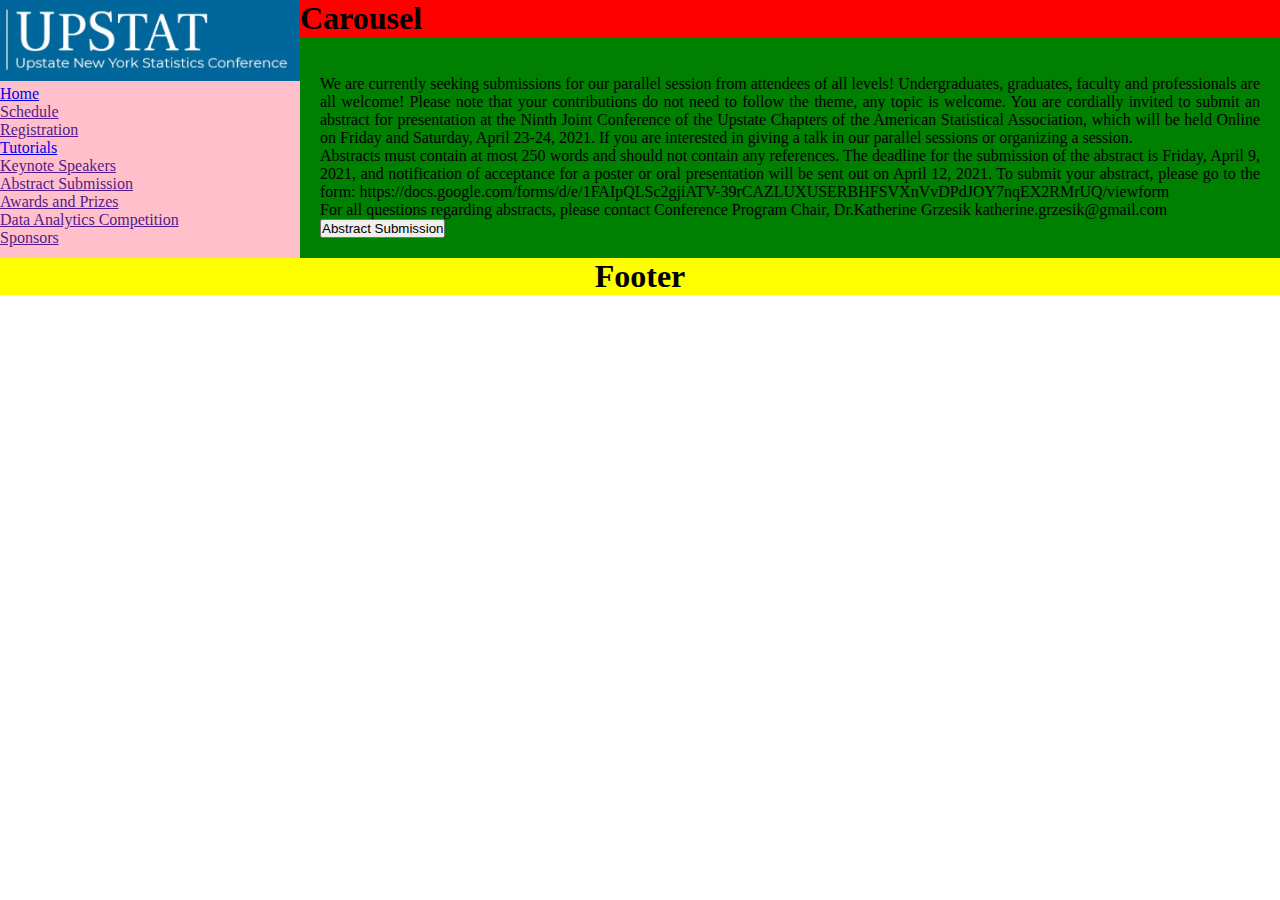
==== UserInterface/abstractSubmission.html @ 516ecdb2 "Added abstract submission page" ====
<!DOCTYPE html>
<html lang="en">
<head>
    <meta name="viewport" content="width=device-width, initial-scale=1.0">
    <title>Abstract Submission</title>
    <link rel="stylesheet" href="assets/css/styles.css" media="screen"/>
</head>
<body>
    <div class="container">
        <section class="main-carousel">
            <h1>Carousel</h1>
        </section>
        <section id="site-navigation" class="main-navigation" role="navigation" aria-label="Site Menu">
            <header class="site-branding">
                <div class="site-logo">
                    <a href="#" class="custom-logo" rel="home">
                        <img src="assets/media/UPSTAT_Logo.jpeg" class="custom-logo" alt="Upstat Logo" width="300"  />
                    </a>
                </div>
            </header>
            <div class="menu-site-nav-container">
                <ul id="site-menu" class="menu">
                    <li id="menu-item-1" class="Home">
                        <a href="template.html">Home</a>
                    </li>
                    <li id="menu-item-2" class="Schedule">
                        <a href="">Schedule</a>
                    </li>
                    <li id="menu-item-3" class="Registration">
                        <a href="">Registration</a>
                    </li>
                    <li id="menu-item-4" class="Tutorials">
                        <a href="tutorials.html">Tutorials</a>
                    </li>
                    <li id="menu-item-5" class="Speakers">
                        <a href="">Keynote Speakers</a>
                    </li>
                    <li id="menu-item-6" class="Abstract">
                        <a href="">Abstract Submission</a>
                    </li>
                    <li id="menu-item-7" class="Awards">
                        <a href="">Awards and Prizes</a>
                    </li>
                    <li id="menu-item-8" class="Competition">
                        <a href="">Data Analytics Competition</a>
                    </li>
                    <li id="menu-item-9" class="Sponsors">
                        <a href="">Sponsors</a>
                    </li>
                </ul>
            </div>
        </section>
        <section id="main-content" class="main-content">
            <div class="main-content-intro">
            </div>
            <div class="main-content-theme">
                <br>
                We are currently seeking submissions for our parallel session from attendees of all levels! Undergraduates, graduates, 
                faculty and professionals are all welcome! Please note that your contributions do not need to follow the theme, any topic 
                is welcome. You are cordially invited to submit an abstract for presentation at the Ninth Joint Conference of the Upstate 
                Chapters of the American Statistical Association, which will be held Online on Friday and Saturday, April 23-24, 2021.  
                If you are interested in giving a talk in our parallel sessions or organizing a session.
                <br>
                Abstracts must contain at most 250 words and should not contain any references. 
                The deadline for the submission of the abstract is Friday, April 9, 2021, and notification of acceptance for a poster or 
                oral presentation will be sent out on  April 12, 2021. 
                To submit your abstract, please go to the form: https://docs.google.com/forms/d/e/1FAIpQLSc2gjiATV-39rCAZLUXUSERBHFSVXnVvDPdJOY7nqEX2RMrUQ/viewform 
                <br>
                For all questions regarding abstracts, please contact Conference Program Chair, Dr.Katherine Grzesik katherine.grzesik@gmail.com  
            </div>
            <button class="abstractSub">Abstract Submission</button>
        </section>
    </div>
    <footer class="main-footer">
        <h1>Footer</h1>
    </footer>
</body>
</html>
---- UserInterface/assets/css/styles.css ----
*{
    padding:0;
    margin: 0;
}


/* .site-branding{
    grid-area: title;
    background-color: rgb(27, 134, 235);
} */
.main-navigation{
    grid-area: navbar;
    background-color: pink;
}
.main-carousel{
    grid-area: head;
    background-color: red;
}
.main-content{
    grid-area: main;
    background-color: green;
    padding: 20px;
    text-align: justify;
}
.main-footer{
    grid-area: footer;
    background-color: yellow;
    position: relative;
    left: 0;
    bottom: 0;
    width: 100%; 
    text-align: center;
}


.container{
    display: grid;
    background-color: aquamarine;
    grid-template-areas: 
    'navbar head head head head head'
    'navbar main main main main main'
    'navbar main main main main main'
    'navbar main main main main main';
}
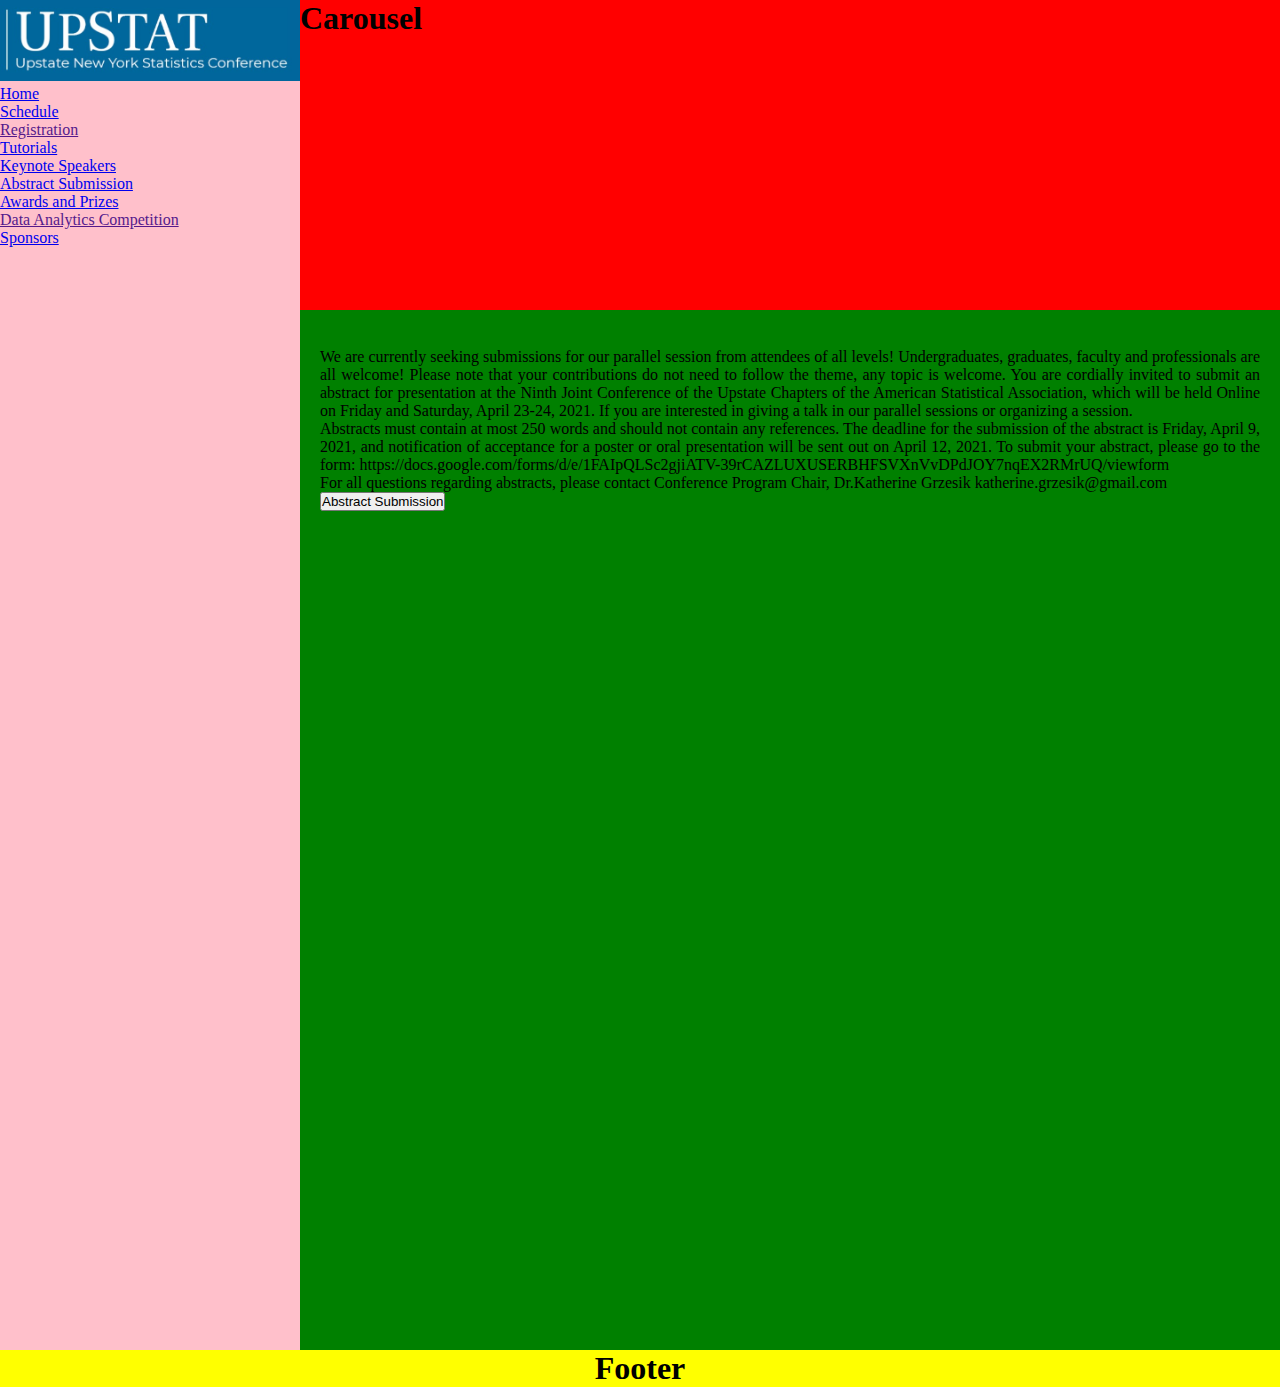
==== commit bb6847c9: "Commiting Changes." ====
--- a/UserInterface/abstractSubmission.html
+++ b/UserInterface/abstractSubmission.html
@@ -24,7 +24,7 @@
                         <a href="template.html">Home</a>
                     </li>
                     <li id="menu-item-2" class="Schedule">
-                        <a href="">Schedule</a>
+                        <a href="schedule.html">Schedule</a>
                     </li>
                     <li id="menu-item-3" class="Registration">
                         <a href="">Registration</a>
@@ -33,19 +33,19 @@
                         <a href="tutorials.html">Tutorials</a>
                     </li>
                     <li id="menu-item-5" class="Speakers">
-                        <a href="">Keynote Speakers</a>
+                        <a href="keyNoteSpeaker.html">Keynote Speakers</a>
                     </li>
                     <li id="menu-item-6" class="Abstract">
-                        <a href="">Abstract Submission</a>
+                        <a href="abstractSubmission.html">Abstract Submission</a>
                     </li>
                     <li id="menu-item-7" class="Awards">
-                        <a href="">Awards and Prizes</a>
+                        <a href="awardsAndPrizes.html">Awards and Prizes</a>
                     </li>
                     <li id="menu-item-8" class="Competition">
                         <a href="">Data Analytics Competition</a>
                     </li>
                     <li id="menu-item-9" class="Sponsors">
-                        <a href="">Sponsors</a>
+                        <a href="sponsors.html">Sponsors</a>
                     </li>
                 </ul>
             </div>
--- a/UserInterface/assets/css/styles.css
+++ b/UserInterface/assets/css/styles.css
@@ -41,4 +41,126 @@
     'navbar main main main main main'
     'navbar main main main main main'
     'navbar main main main main main';
+    height: 150vh;
 }
+
+/* Schedule */
+.tab {
+    overflow: hidden;
+    border: 1px solid #ccc;
+    background-color: #f1f1f1;
+  }
+  
+  /* Style the buttons inside the tab */
+  .tab button {
+    background-color: inherit;
+    float: left;
+    border: none;
+    outline: none;
+    cursor: pointer;
+    padding: 14px 16px;
+    transition: 0.3s;
+    font-size: 17px;
+  }
+  
+  /* Change background color of buttons on hover */
+  .tab button:hover {
+    background-color: #ddd;
+  }
+  
+  /* Create an active/current tablink class */
+  .tab button.active {
+    background-color: #ccc;
+  }
+  
+  /* Style the tab content */
+  .tabcontent {
+    display: none;
+    padding: 6px 12px;
+    border: 1px solid #ccc;
+    border-top: none;
+  }
+
+
+.toggle{
+  display:inline-block;
+ height:48px;
+ width:48px;  /*background:url("http://icons.iconarchive.com/icons/pixelmixer/basic/48/plus-icon.png"); */
+ }
+ .toggle.expanded{
+   background-color: red;
+   /* background:url("http://cdn2.iconfinder.com/data/icons/onebit/PNG/onebit_32.png"); */
+ }
+
+
+/*SDBFKJRBNJLGHWRLJFNWRJLBLRV JRBVLJFVJLBVLJBVDJBS;LIAEKDNASNFLI NWNWIJKLDXCWNLRBUHR EQQELRJICNROW*/
+
+ .accordion {
+  background-color: #8fb7a5;
+  color: #FFF;
+  cursor: pointer;
+  padding: 10px;
+  margin-bottom: 10px;
+  width: 100%;
+  text-align: left;
+  border: 1px solid white;
+  outline: none;
+  transition: 0.4s;
+  font: 22px;
+}
+
+/* Add a background color to the button if it is clicked on (add the .active class with JS), and when you move the mouse over it (hover) */
+.active, .accordion:hover {
+  background-color: #527e6a;
+}
+
+.sub-accordion {
+  background-color: rgb(114, 114, 235);
+  color: #FFF;
+  cursor: pointer;
+  padding: 10px;
+  margin-bottom: 10px;
+  width: 100%;
+  text-align: left;
+  border: 1px solid white;
+  outline: none;
+  transition: 0.4s;
+  font: 22px;
+}
+
+/* Add a background color to the button if it is clicked on (add the .active class with JS), and when you move the mouse over it (hover) */
+.active, .sub-accordion:hover {
+  background-color: #322fc2;
+}
+/* Style the accordion panel. Note: hidden by default */
+.panel {
+  padding: 0 18px;
+  display: none;
+  overflow: hidden;
+}
+.sub-panel {
+  padding: 0 18px;
+  display: none;
+  overflow: visible;
+}
+
+p{
+font: 16px; 
+}
+
+.accordion:after {
+  content: '\02795'; /* Unicode character for "plus" sign (+) */
+  font-size: 15px;
+  float: right;
+  margin-left: 5px;
+}
+.sub-accordion:after {
+  content: '\02795'; /* Unicode character for "plus" sign (+) */
+  font-size: 15px;
+  float: right;
+  margin-left: 5px;
+}
+.active:after {
+  content: "\2796"; /* Unicode character for "minus" sign (-) */
+}
+
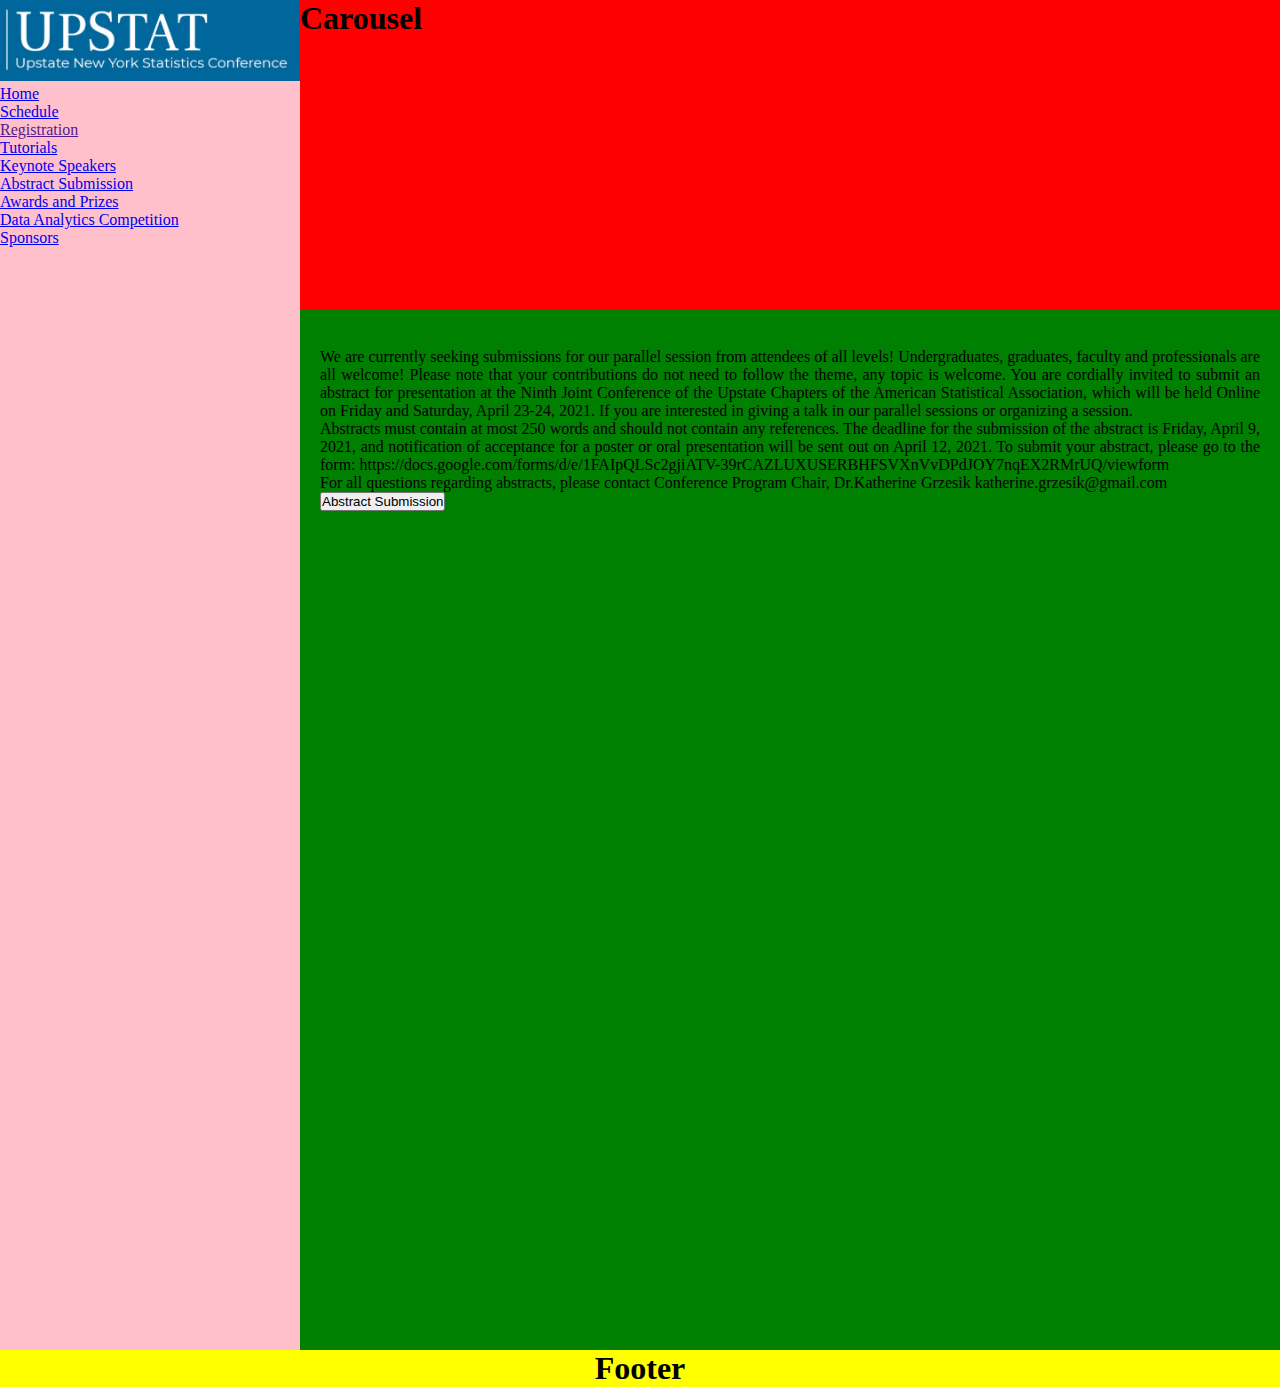
==== commit 647f96d2: "added data analytics competition page" ====
--- a/UserInterface/abstractSubmission.html
+++ b/UserInterface/abstractSubmission.html
@@ -42,7 +42,7 @@
                         <a href="awardsAndPrizes.html">Awards and Prizes</a>
                     </li>
                     <li id="menu-item-8" class="Competition">
-                        <a href="">Data Analytics Competition</a>
+                        <a href="dataAnalyticsCompetition.html">Data Analytics Competition</a>
                     </li>
                     <li id="menu-item-9" class="Sponsors">
                         <a href="sponsors.html">Sponsors</a>
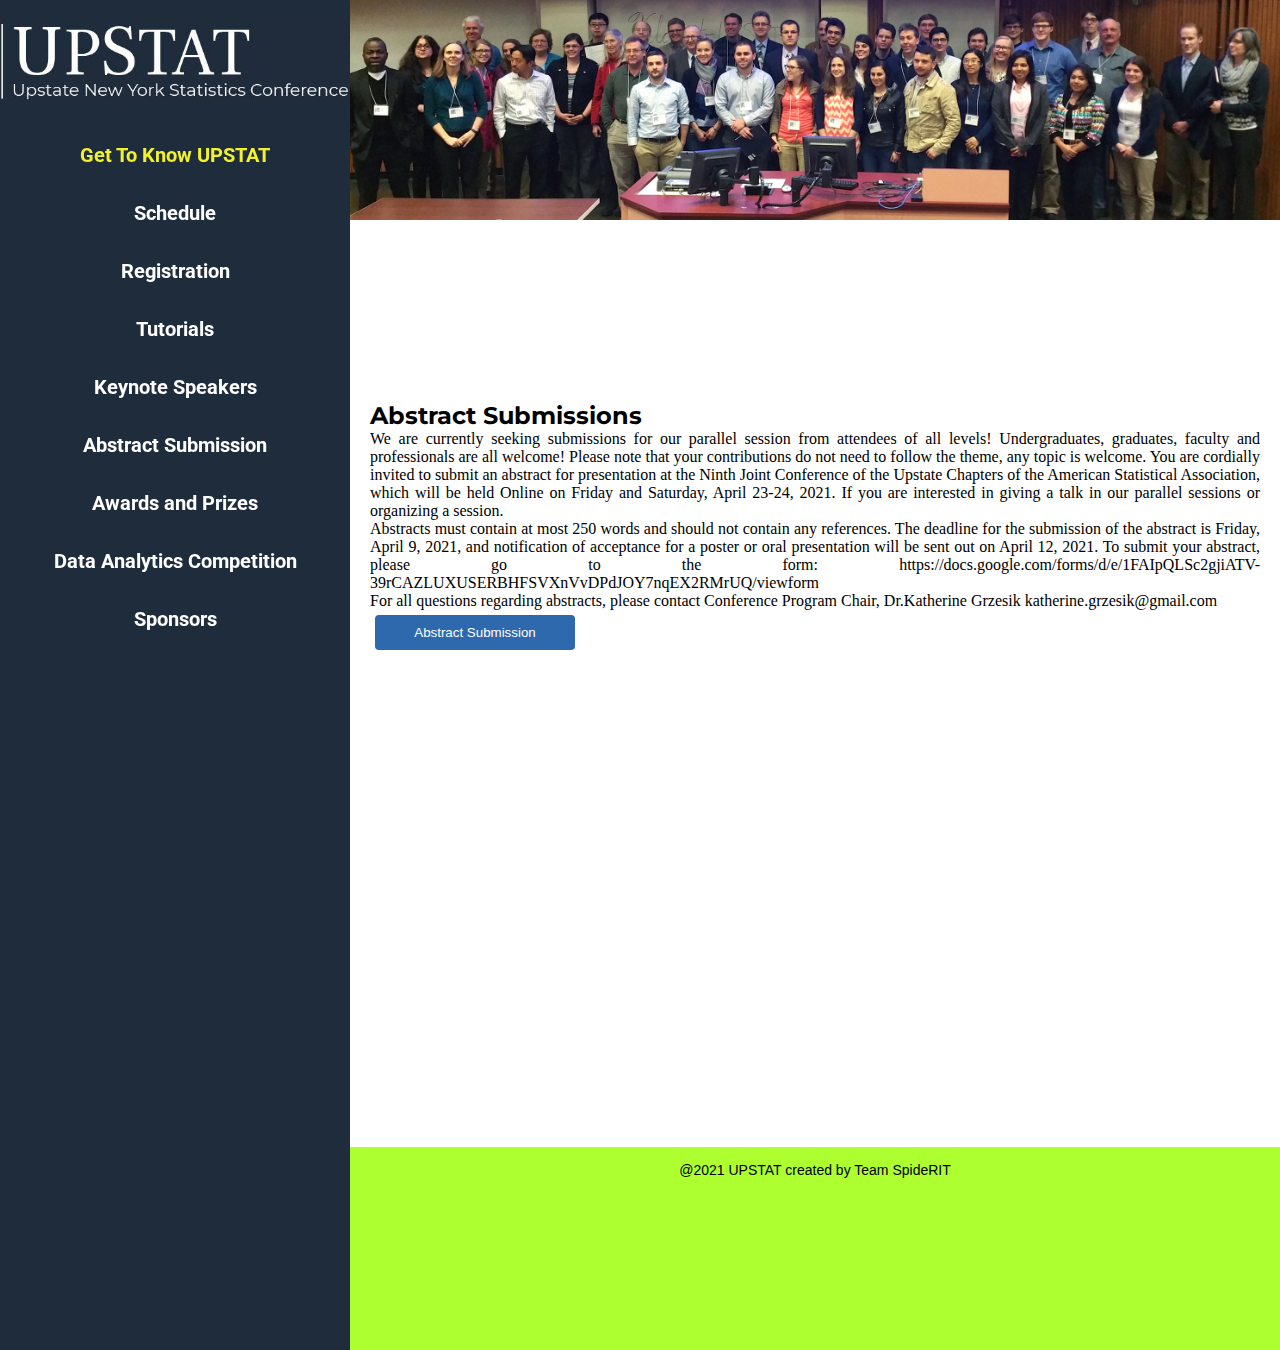
==== commit 8a6568f3: "frontend-css-added" ====
--- a/UserInterface/abstractSubmission.html
+++ b/UserInterface/abstractSubmission.html
@@ -1,33 +1,38 @@
 <!DOCTYPE html>
 <html lang="en">
+
 <head>
     <meta name="viewport" content="width=device-width, initial-scale=1.0">
     <title>Abstract Submission</title>
-    <link rel="stylesheet" href="assets/css/styles.css" media="screen"/>
+    <link rel="stylesheet" href="assets/css/styles.css" media="screen" />
 </head>
+
 <body>
     <div class="container">
         <section class="main-carousel">
-            <h1>Carousel</h1>
+            <img src="./assets/media/UPSTAT_Banner.jpg" class="banner" alt="carousel-banner" />
         </section>
         <section id="site-navigation" class="main-navigation" role="navigation" aria-label="Site Menu">
-            <header class="site-branding">
+            <!-- <div class="site-logo">
+                    <a href="#" class="custom-logo" rel="home">
+                        <img src="assets/media/UPSTAT_Logo.jpeg" class="custom-logo" alt="Upstat Logo" width="300" />
+                    </a>
+                </div> -->
+            <div class="menu-site-nav-container">
                 <div class="site-logo">
                     <a href="#" class="custom-logo" rel="home">
-                        <img src="assets/media/UPSTAT_Logo.jpeg" class="custom-logo" alt="Upstat Logo" width="300"  />
+                        <img src="./assets/media/UpStat_Logo2.jpg" class="custom-logo" alt="UpSTATLogo" width="350" />
                     </a>
                 </div>
-            </header>
-            <div class="menu-site-nav-container">
                 <ul id="site-menu" class="menu">
                     <li id="menu-item-1" class="Home">
-                        <a href="template.html">Home</a>
+                        <a href="index.html">Get To Know UPSTAT</a>
                     </li>
                     <li id="menu-item-2" class="Schedule">
                         <a href="schedule.html">Schedule</a>
                     </li>
                     <li id="menu-item-3" class="Registration">
-                        <a href="">Registration</a>
+                        <a href="registration.html">Registration</a>
                     </li>
                     <li id="menu-item-4" class="Tutorials">
                         <a href="tutorials.html">Tutorials</a>
@@ -54,25 +59,23 @@
             <div class="main-content-intro">
             </div>
             <div class="main-content-theme">
-                <br>
-                We are currently seeking submissions for our parallel session from attendees of all levels! Undergraduates, graduates, 
-                faculty and professionals are all welcome! Please note that your contributions do not need to follow the theme, any topic 
-                is welcome. You are cordially invited to submit an abstract for presentation at the Ninth Joint Conference of the Upstate 
-                Chapters of the American Statistical Association, which will be held Online on Friday and Saturday, April 23-24, 2021.  
-                If you are interested in giving a talk in our parallel sessions or organizing a session.
-                <br>
-                Abstracts must contain at most 250 words and should not contain any references. 
-                The deadline for the submission of the abstract is Friday, April 9, 2021, and notification of acceptance for a poster or 
-                oral presentation will be sent out on  April 12, 2021. 
-                To submit your abstract, please go to the form: https://docs.google.com/forms/d/e/1FAIpQLSc2gjiATV-39rCAZLUXUSERBHFSVXnVvDPdJOY7nqEX2RMrUQ/viewform 
-                <br>
-                For all questions regarding abstracts, please contact Conference Program Chair, Dr.Katherine Grzesik katherine.grzesik@gmail.com  
+                <h3>Abstract Submissions</h3>
+                We are currently seeking submissions for our parallel session from attendees of all levels! Undergraduates, graduates, faculty and professionals are all welcome! Please note that your contributions do not need to follow the theme, any topic is welcome.
+                You are cordially invited to submit an abstract for presentation at the Ninth Joint Conference of the Upstate Chapters of the American Statistical Association, which will be held Online on Friday and Saturday, April 23-24, 2021. If you
+                are interested in giving a talk in our parallel sessions or organizing a session.
+                <br> Abstracts must contain at most 250 words and should not contain any references. The deadline for the submission of the abstract is Friday, April 9, 2021, and notification of acceptance for a poster or oral presentation will be sent
+                out on April 12, 2021. To submit your abstract, please go to the form: https://docs.google.com/forms/d/e/1FAIpQLSc2gjiATV-39rCAZLUXUSERBHFSVXnVvDPdJOY7nqEX2RMrUQ/viewform
+                <br> For all questions regarding abstracts, please contact Conference Program Chair, Dr.Katherine Grzesik katherine.grzesik@gmail.com
             </div>
-            <button class="abstractSub">Abstract Submission</button>
+            <button class="button width-200"><span>Abstract Submission </span></button>
         </section>
+        <footer class="main-footer">
+            <p>
+                @2021 UPSTAT created by Team SpideRIT
+            </p>
+        </footer>
     </div>
-    <footer class="main-footer">
-        <h1>Footer</h1>
-    </footer>
+
 </body>
+
 </html>--- a/UserInterface/assets/css/styles.css
+++ b/UserInterface/assets/css/styles.css
@@ -1,6 +1,28 @@
-*{
-    padding:0;
+@import url('https://fonts.googleapis.com/css2?family=Roboto:wght@500&display=swap');
+@import url('https://fonts.googleapis.com/css2?family=Montserrat:wght@700&display=swap');
+* {
+    padding: 0;
     margin: 0;
+}
+
+body {
+    height: 100%;
+}
+
+.width-150 {
+    width: 150px;
+}
+
+.width-200 {
+    width: 200px;
+}
+
+.width-250 {
+    width: 250px;
+}
+
+.width-400 {
+    width: 400px;
 }
 
 
@@ -8,51 +30,191 @@
     grid-area: title;
     background-color: rgb(27, 134, 235);
 } */
-.main-navigation{
+
+.main-navigation {
     grid-area: navbar;
-    background-color: pink;
-}
-.main-carousel{
+    background-color: #1E2C3C;
+    position: relative;
+    height: 100%;
+    width: 350px;
+}
+
+.menu {
+    text-align: center;
+}
+
+.menu-site-nav-container {
+    margin-top: 20px;
+    position: fixed;
+}
+
+.menu-site-nav-container ul li a {
+    color: white;
+    text-decoration: none;
+    font-family: 'Roboto', sans-serif;
+    font-weight: bold;
+    font-size: 20px;
+    padding: 0px 20px;
+}
+
+.menu-site-nav-container ul li {
+    /* border: 1px solid white; */
+    padding: 17px;
+}
+
+.menu-site-nav-container ul li:hover {
+    background-color: #2E68AD;
+    transition: 0.7s;
+}
+
+#menu-item-1 a {
+    color: rgb(241, 241, 48)
+}
+
+.footer-div {
+    margin-top: 30px;
+}
+
+.custom-logo {
+    margin-bottom: 20px;
+}
+
+.main-carousel {
     grid-area: head;
-    background-color: red;
-}
-.main-content{
+}
+
+.main-carousel img {
+    width: 100%;
+}
+
+.main-content {
     grid-area: main;
-    background-color: green;
+    background-color: white;
     padding: 20px;
     text-align: justify;
 }
-.main-footer{
+
+.main-content-theme h3 {
+    font-family: 'Montserrat', sans-serif;
+    font-size: 24px;
+}
+
+.main-content div p {
+    padding: 12px;
+    font-size: 17px;
+    line-height: 1.6;
+}
+
+.main-content-theme p ul li {
+    padding-left: 22px;
+    font-size: 17px;
+    text-align: justify;
+}
+
+
+/* FOOTER */
+
+.main-footer {
     grid-area: footer;
-    background-color: yellow;
+    font-family: Arial, Helvetica, sans-serif;
+    font-style: normal;
     position: relative;
     left: 0;
     bottom: 0;
-    width: 100%; 
+    width: 100%;
     text-align: center;
-}
-
-
-.container{
+    color: black;
+    background-color: greenyellow;
+    font-size: 14px;
+}
+
+.main-footer p {
+    padding: 15px 0;
+}
+
+
+/* CONTAINER */
+
+.container {
     display: grid;
-    background-color: aquamarine;
-    grid-template-areas: 
-    'navbar head head head head head'
-    'navbar main main main main main'
-    'navbar main main main main main'
-    'navbar main main main main main';
+    /* background-color: aquamarine; */
+    grid-template-areas: 'navbar head head head head head' 'navbar main main main main main' 'navbar main main main main main' 'navbar main main main main main' 'navbar footer footer footer footer footer';
     height: 150vh;
 }
 
+
+/* Button */
+
+.button {
+    border-radius: 4px;
+    background-color: #2E68AD;
+    border: none;
+    color: white;
+    text-align: center;
+    padding: 10px;
+    margin: 5px;
+    transition: all 0.5s;
+    cursor: pointer;
+}
+
+.button span {
+    cursor: pointer;
+    display: inline-block;
+    position: relative;
+    transition: 0.5s;
+}
+
+.button span:after {
+    content: '\00bb';
+    position: absolute;
+    opacity: 0;
+    top: 0;
+    right: -20px;
+    transition: 0.5s;
+}
+
+.button:hover span {
+    padding-right: 25px;
+}
+
+.button:hover span:after {
+    opacity: 1;
+    right: 0;
+}
+
+
+/* Schedule Form */
+
+#session-form label {
+    position: relative;
+    font-size: 1.2em;
+    display: block;
+    margin-top: 10px;
+    margin-bottom: 10px;
+}
+
+#session-form input {
+    padding: 10px;
+    border: none;
+    border-radius: 10px;
+    font-family: inherit;
+    font-size: inherit;
+    cursor: pointer;
+}
+
+
 /* Schedule */
+
 .tab {
     overflow: hidden;
     border: 1px solid #ccc;
     background-color: #f1f1f1;
-  }
-  
-  /* Style the buttons inside the tab */
-  .tab button {
+}
+
+
+/* Style the buttons inside the tab */
+
+.tab button {
     background-color: inherit;
     float: left;
     border: none;
@@ -61,106 +223,166 @@
     padding: 14px 16px;
     transition: 0.3s;
     font-size: 17px;
-  }
-  
-  /* Change background color of buttons on hover */
-  .tab button:hover {
+}
+
+
+/* Change background color of buttons on hover */
+
+.tab button:hover {
     background-color: #ddd;
-  }
-  
-  /* Create an active/current tablink class */
-  .tab button.active {
+}
+
+
+/* Create an active/current tablink class */
+
+.tab button.active {
     background-color: #ccc;
-  }
-  
-  /* Style the tab content */
-  .tabcontent {
+}
+
+
+/* Style the tab content */
+
+.tabcontent {
     display: none;
     padding: 6px 12px;
     border: 1px solid #ccc;
     border-top: none;
-  }
-
-
-.toggle{
-  display:inline-block;
- height:48px;
- width:48px;  /*background:url("http://icons.iconarchive.com/icons/pixelmixer/basic/48/plus-icon.png"); */
- }
- .toggle.expanded{
-   background-color: red;
-   /* background:url("http://cdn2.iconfinder.com/data/icons/onebit/PNG/onebit_32.png"); */
- }
-
-
-/*SDBFKJRBNJLGHWRLJFNWRJLBLRV JRBVLJFVJLBVLJBVDJBS;LIAEKDNASNFLI NWNWIJKLDXCWNLRBUHR EQQELRJICNROW*/
-
- .accordion {
-  background-color: #8fb7a5;
-  color: #FFF;
-  cursor: pointer;
-  padding: 10px;
-  margin-bottom: 10px;
-  width: 100%;
-  text-align: left;
-  border: 1px solid white;
-  outline: none;
-  transition: 0.4s;
-  font: 22px;
-}
+}
+
+.toggle {
+    display: inline-block;
+    height: 48px;
+    width: 48px;
+    /*background:url("http://icons.iconarchive.com/icons/pixelmixer/basic/48/plus-icon.png"); */
+}
+
+.toggle.expanded {
+    background-color: red;
+    /* background:url("http://cdn2.iconfinder.com/data/icons/onebit/PNG/onebit_32.png"); */
+}
+
+
+/* SESSIONS PART  */
+
+#createSession h3,
+#createSession p,
+#createSession form {
+    width: 50%;
+    margin: auto;
+    align-content: center;
+}
+
+#createSession form button {
+    align-self: center;
+}
+
+#createSession form fieldset {
+    padding: 10px;
+    width: 100%;
+    margin: auto;
+    align-content: center;
+}
+
+#createSession form fieldset legend {
+    font-size: 20px;
+    font-weight: bold;
+}
+
+#createSession form input {
+    margin: 10px;
+    width: 30%;
+    padding: 8px;
+}
+
+#createSession form input:focus {
+    outline-color: green;
+}
+
+.accordion {
+    background-color: #8fb7a5;
+    color: #FFF;
+    cursor: pointer;
+    padding: 10px;
+    margin-bottom: 10px;
+    width: 100%;
+    text-align: left;
+    border: 1px solid white;
+    outline: none;
+    transition: 0.4s;
+    font: 22px;
+}
+
 
 /* Add a background color to the button if it is clicked on (add the .active class with JS), and when you move the mouse over it (hover) */
-.active, .accordion:hover {
-  background-color: #527e6a;
+
+.active,
+.accordion:hover {
+    background-color: #527e6a;
 }
 
 .sub-accordion {
-  background-color: rgb(114, 114, 235);
-  color: #FFF;
-  cursor: pointer;
-  padding: 10px;
-  margin-bottom: 10px;
-  width: 100%;
-  text-align: left;
-  border: 1px solid white;
-  outline: none;
-  transition: 0.4s;
-  font: 22px;
-}
+    background-color: rgb(114, 114, 235);
+    color: #FFF;
+    cursor: pointer;
+    padding: 10px;
+    margin-bottom: 10px;
+    width: 100%;
+    text-align: left;
+    border: 1px solid white;
+    outline: none;
+    transition: 0.4s;
+    font: 22px;
+}
+
 
 /* Add a background color to the button if it is clicked on (add the .active class with JS), and when you move the mouse over it (hover) */
-.active, .sub-accordion:hover {
-  background-color: #322fc2;
-}
+
+.active,
+.sub-accordion:hover {
+    background-color: #322fc2;
+}
+
+
 /* Style the accordion panel. Note: hidden by default */
+
 .panel {
-  padding: 0 18px;
-  display: none;
-  overflow: hidden;
-}
+    padding: 0 18px;
+    display: none;
+    overflow: hidden;
+}
+
 .sub-panel {
-  padding: 0 18px;
-  display: none;
-  overflow: visible;
-}
-
-p{
-font: 16px; 
+    padding: 0 18px;
+    display: none;
+    overflow: visible;
+}
+
+p {
+    font: 16px;
 }
 
 .accordion:after {
-  content: '\02795'; /* Unicode character for "plus" sign (+) */
-  font-size: 15px;
-  float: right;
-  margin-left: 5px;
-}
+    content: '\02795';
+    /* Unicode character for "plus" sign (+) */
+    font-size: 15px;
+    float: right;
+    margin-left: 5px;
+}
+
 .sub-accordion:after {
-  content: '\02795'; /* Unicode character for "plus" sign (+) */
-  font-size: 15px;
-  float: right;
-  margin-left: 5px;
-}
+    content: '\02795';
+    /* Unicode character for "plus" sign (+) */
+    font-size: 15px;
+    float: right;
+    margin-left: 5px;
+}
+
 .active:after {
-  content: "\2796"; /* Unicode character for "minus" sign (-) */
-}
-
+    content: "\2796";
+    /* Unicode character for "minus" sign (-) */
+}
+
+.footer-div {
+    text-align: center;
+    color: white;
+}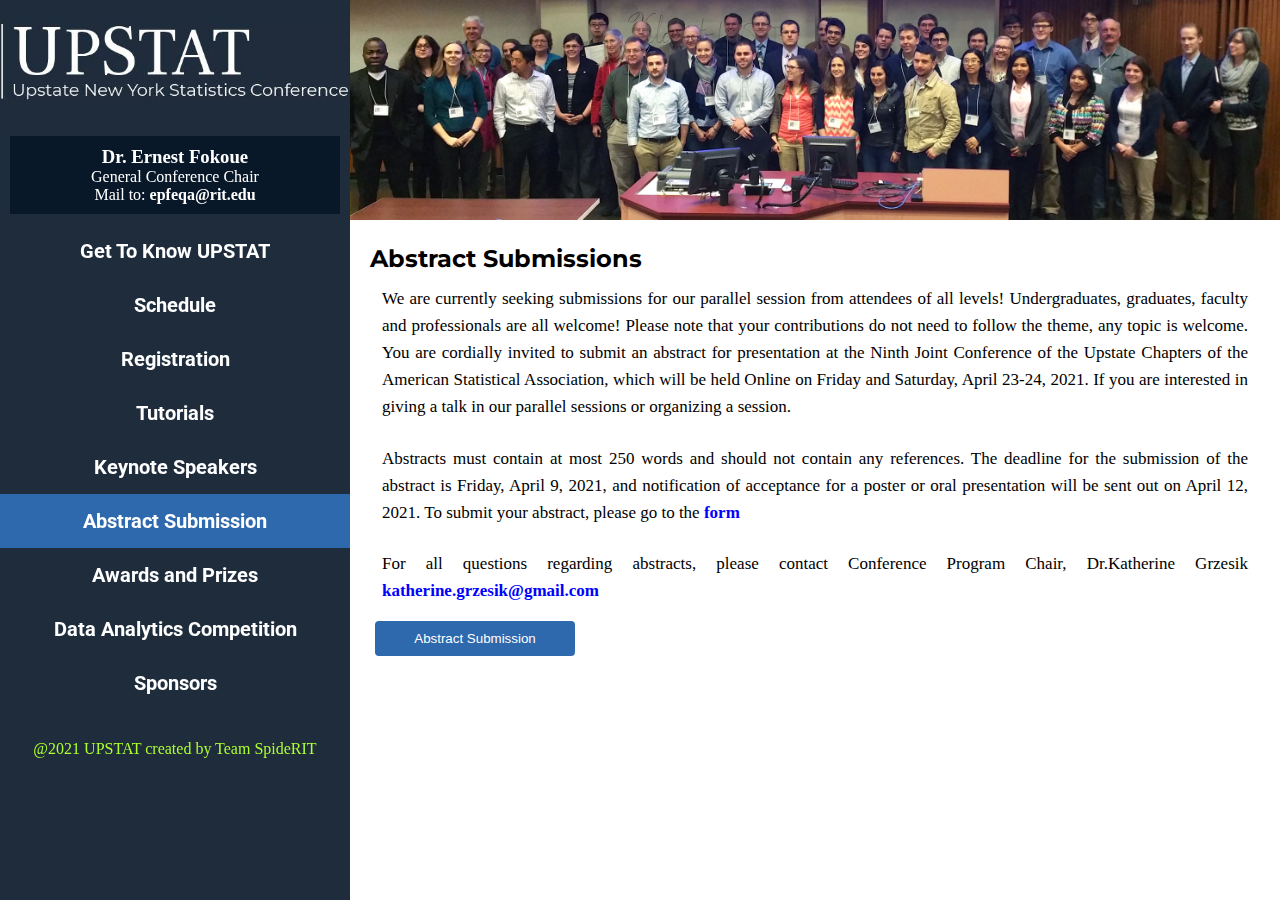
==== commit 0f69490e: "Almost done" ====
--- a/UserInterface/abstractSubmission.html
+++ b/UserInterface/abstractSubmission.html
@@ -2,7 +2,7 @@
 <html lang="en">
 
 <head>
-    <meta name="viewport" content="width=device-width, initial-scale=1.0">
+    <meta name="viewport" content="width=device-width, initial-scale=1.0" />
     <title>Abstract Submission</title>
     <link rel="stylesheet" href="assets/css/styles.css" media="screen" />
 </head>
@@ -24,6 +24,13 @@
                         <img src="./assets/media/UpStat_Logo2.jpg" class="custom-logo" alt="UpSTATLogo" width="350" />
                     </a>
                 </div>
+                <div class="drFokoue">
+                    <p>
+                        <h3> Dr. Ernest Fokoue</h3>
+                        General Conference Chair
+                        <br/>Mail to: <a href="mailto:epfeqa@rit.edu">epfeqa@rit.edu</a>
+                    </p>
+                </div>
                 <ul id="site-menu" class="menu">
                     <li id="menu-item-1" class="Home">
                         <a href="index.html">Get To Know UPSTAT</a>
@@ -40,7 +47,7 @@
                     <li id="menu-item-5" class="Speakers">
                         <a href="keyNoteSpeaker.html">Keynote Speakers</a>
                     </li>
-                    <li id="menu-item-6" class="Abstract">
+                    <li id="menu-item-6" class="Abstract nav-bar-active">
                         <a href="abstractSubmission.html">Abstract Submission</a>
                     </li>
                     <li id="menu-item-7" class="Awards">
@@ -52,30 +59,29 @@
                     <li id="menu-item-9" class="Sponsors">
                         <a href="sponsors.html">Sponsors</a>
                     </li>
+                    <div class="footer-div">
+                        @2021 UPSTAT created by Team SpideRIT
+                    </div>
                 </ul>
             </div>
         </section>
         <section id="main-content" class="main-content">
-            <div class="main-content-intro">
-            </div>
+            <div class="main-content-intro"></div>
             <div class="main-content-theme">
                 <h3>Abstract Submissions</h3>
-                We are currently seeking submissions for our parallel session from attendees of all levels! Undergraduates, graduates, faculty and professionals are all welcome! Please note that your contributions do not need to follow the theme, any topic is welcome.
-                You are cordially invited to submit an abstract for presentation at the Ninth Joint Conference of the Upstate Chapters of the American Statistical Association, which will be held Online on Friday and Saturday, April 23-24, 2021. If you
-                are interested in giving a talk in our parallel sessions or organizing a session.
-                <br> Abstracts must contain at most 250 words and should not contain any references. The deadline for the submission of the abstract is Friday, April 9, 2021, and notification of acceptance for a poster or oral presentation will be sent
-                out on April 12, 2021. To submit your abstract, please go to the form: https://docs.google.com/forms/d/e/1FAIpQLSc2gjiATV-39rCAZLUXUSERBHFSVXnVvDPdJOY7nqEX2RMrUQ/viewform
-                <br> For all questions regarding abstracts, please contact Conference Program Chair, Dr.Katherine Grzesik katherine.grzesik@gmail.com
+                <p>We are currently seeking submissions for our parallel session from attendees of all levels! Undergraduates, graduates, faculty and professionals are all welcome! Please note that your contributions do not need to follow the theme, any
+                    topic is welcome. You are cordially invited to submit an abstract for presentation at the Ninth Joint Conference of the Upstate Chapters of the American Statistical Association, which will be held Online on Friday and Saturday, April
+                    23-24, 2021. If you are interested in giving a talk in our parallel sessions or organizing a session.</p>
+                <p>Abstracts must contain at most 250 words and should not contain any references. The deadline for the submission of the abstract is Friday, April 9, 2021, and notification of acceptance for a poster or oral presentation will be sent out
+                    on April 12, 2021. To submit your abstract, please go to the <a href="https://docs.google.com/forms/d/e/1FAIpQLSc2gjiATV-39rCAZLUXUSERBHFSVXnVvDPdJOY7nqEX2RMrUQ/viewform">form</a></p>
+                <p>For all questions regarding abstracts, please contact Conference Program Chair, Dr.Katherine Grzesik <a href="mailto:katherine.grzesik@gmail.com">katherine.grzesik@gmail.com</a> </p>
+                <button class="button width-200"><span>Abstract Submission </span></button>
             </div>
-            <button class="button width-200"><span>Abstract Submission </span></button>
         </section>
-        <footer class="main-footer">
-            <p>
-                @2021 UPSTAT created by Team SpideRIT
-            </p>
-        </footer>
+        <!-- <footer class="main-footer">
+            <p>@2021 UPSTAT created by Team SpideRIT</p>
+        </footer> -->
     </div>
-
 </body>
 
 </html>--- a/UserInterface/assets/css/styles.css
+++ b/UserInterface/assets/css/styles.css
@@ -5,6 +5,7 @@
     margin: 0;
 }
 
+html,
 body {
     height: 100%;
 }
@@ -23,6 +24,20 @@
 
 .width-400 {
     width: 400px;
+}
+
+li::marker {
+    padding-left: 0.5em;
+}
+
+a {
+    color: blue;
+    font-weight: bold;
+    text-decoration: none;
+}
+
+a:hover {
+    color: green;
 }
 
 
@@ -33,19 +48,37 @@
 
 .main-navigation {
     grid-area: navbar;
-    background-color: #1E2C3C;
+    background-color: #1e2c3c;
     position: relative;
-    height: 100%;
+    min-height: 100vh;
     width: 350px;
 }
 
 .menu {
     text-align: center;
+}
+
+.drFokoue {
+    margin: 10px;
+    text-align: center;
+    background-color: #091829;
+    color: white;
+    padding: 10px;
+}
+
+.drFokoue a {
+    color: white;
+    text-decoration: none;
+}
+
+.drFokoue a:hover {
+    color: greenyellow;
 }
 
 .menu-site-nav-container {
     margin-top: 20px;
     position: fixed;
+    /* height: 100vh; */
 }
 
 .menu-site-nav-container ul li a {
@@ -59,24 +92,21 @@
 
 .menu-site-nav-container ul li {
     /* border: 1px solid white; */
-    padding: 17px;
+    padding: 15px 17px;
 }
 
 .menu-site-nav-container ul li:hover {
-    background-color: #2E68AD;
+    background-color: #2e68ad;
     transition: 0.7s;
 }
 
-#menu-item-1 a {
-    color: rgb(241, 241, 48)
-}
-
-.footer-div {
-    margin-top: 30px;
+.nav-bar-active {
+    background-color: #2e68ad;
 }
 
 .custom-logo {
     margin-bottom: 20px;
+    width: 350px;
 }
 
 .main-carousel {
@@ -90,8 +120,12 @@
 .main-content {
     grid-area: main;
     background-color: white;
+    /* padding: 20px; */
+    text-align: justify;
+}
+
+.main-content-theme {
     padding: 20px;
-    text-align: justify;
 }
 
 .main-content-theme h3 {
@@ -105,10 +139,13 @@
     line-height: 1.6;
 }
 
-.main-content-theme p ul li {
-    padding-left: 22px;
+.main-content-theme ul li {
+    padding-left: 0px;
     font-size: 17px;
     text-align: justify;
+    padding-left: 1em;
+    line-height: 1.6;
+    margin: 12px;
 }
 
 
@@ -139,7 +176,7 @@
     display: grid;
     /* background-color: aquamarine; */
     grid-template-areas: 'navbar head head head head head' 'navbar main main main main main' 'navbar main main main main main' 'navbar main main main main main' 'navbar footer footer footer footer footer';
-    height: 150vh;
+    /* height: 150vh; */
 }
 
 
@@ -147,7 +184,7 @@
 
 .button {
     border-radius: 4px;
-    background-color: #2E68AD;
+    background-color: #2e68ad;
     border: none;
     color: white;
     text-align: center;
@@ -205,31 +242,44 @@
 
 /* Schedule */
 
-.tab {
+
+/* .tab {
     overflow: hidden;
     border: 1px solid #ccc;
     background-color: #f1f1f1;
+} */
+
+.tab {
+    display: flex;
+    flex-direction: row;
+    /* margin: 20px; */
+    /* padding: 10px; */
+    /* width: 50%;
+    margin: 20px auto; */
 }
 
 
 /* Style the buttons inside the tab */
 
-.tab button {
-    background-color: inherit;
-    float: left;
+.tablinks {
+    background-color: #1e2c3c;
     border: none;
     outline: none;
     cursor: pointer;
     padding: 14px 16px;
     transition: 0.3s;
     font-size: 17px;
+    width: 100%;
+    text-align: center;
+    color: white;
+    margin-bottom: 10px;
 }
 
 
 /* Change background color of buttons on hover */
 
 .tab button:hover {
-    background-color: #ddd;
+    background-color: orange;
 }
 
 
@@ -300,7 +350,7 @@
 
 .accordion {
     background-color: #8fb7a5;
-    color: #FFF;
+    color: #fff;
     cursor: pointer;
     padding: 10px;
     margin-bottom: 10px;
@@ -322,7 +372,7 @@
 
 .sub-accordion {
     background-color: rgb(114, 114, 235);
-    color: #FFF;
+    color: #fff;
     cursor: pointer;
     padding: 10px;
     margin-bottom: 10px;
@@ -378,11 +428,28 @@
 }
 
 .active:after {
-    content: "\2796";
+    content: '\2796';
     /* Unicode character for "minus" sign (-) */
 }
 
 .footer-div {
     text-align: center;
-    color: white;
+    color: greenyellow;
+    margin-top: 30px;
+}
+
+.sponsor-image {
+    height: 200px;
+    max-width: 1000px;
+}
+
+.sponsors-main-content-theme ul li {
+    padding-left: 10px;
+    font-size: 17px;
+    text-align: justify;
+    margin: 20px;
+}
+
+.sponsors-main-content-theme ul li img {
+    padding: 10px;
 }